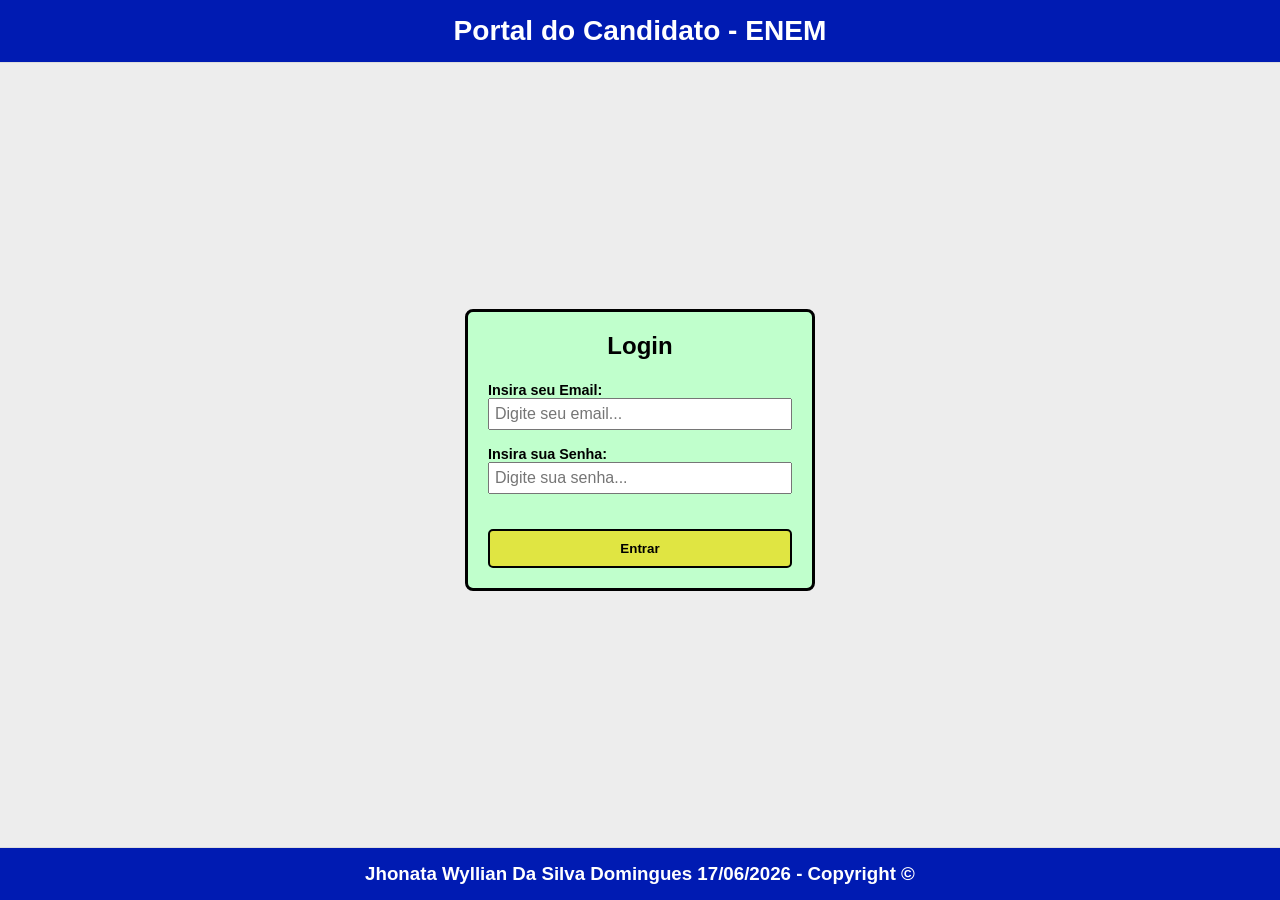
==== Login/index.html @ 7f08d665 "Segundo Commit: Adicionados HTML e CSS do Cadastro e Login" ====
<!DOCTYPE html>
<html lang="pt-BR">
<head>
    <meta charset="UTF-8">
    <meta name="viewport" content="width=device-width, initial-scale=1.0">
    <title>Login</title>
    <script defer src="script.js"></script>
    <link rel="stylesheet" href="style.css">
</head>
<body>
    
    <header class="cabecalho">
            <h3>Portal do Candidato - ENEM</h3>
    </header>

    <div class="box">

        <h1 class="title-box">Login</h1>

        <label for="text">
            Insira seu Email:
            <br>
            <input type="Email" id="email" class="login" placeholder="Digite seu email..." required>
        </label>

        <label for="senha">
            Insira sua Senha:
            <br>
            <input type="password" id="senha" class="login" placeholder="Digite sua senha..." required>
        </label>

        <button class="btn-valid">Entrar</button>
    </div>

    <footer class="rodape">
        <h3>Jhonata Wyllian Da Silva Domingues 17/06/2026 - Copyright ©</h3>
    </footer>

</body>
</html>
---- Login/style.css ----
* {
    padding: 0;
    margin: 0;
    box-sizing: border-box;
    font-family: sans-serif;
}

body {
    display: flex;
    align-items: center;
    flex-direction: column;
    min-height: 100vh;
    background-color: #ededed;
    padding-top: 80px;
    padding-bottom: 80px;
}

header {
    position: fixed; 
    top: 0;
    left: 0;
    z-index: 1000;
    width: 100%;
    display: flex;
    justify-content: center; 
    padding: 15px;
    color: white;
    font-size: 1.5rem;
    background-color: #001bb2; 
    border-bottom: 1px solid #ddd;
}

.box {
    margin-top: auto;
    margin-bottom: auto;
    display: flex;
    align-items: center;
    flex-direction: column;
    padding: 20px;
    padding-top: 70px; 
    height: auto;
    max-height: 65vh;
    overflow-y: auto;
    width: 350px;
    background-color: #c0ffcc;
    border: 3px solid #000000; 
    gap: 1rem;
    border-radius: 8px;
    position: relative;
}

label {
    width: 100%;
    text-align: left;
    font-size: 0.9rem;
    font-weight: bold;
}

.login {
    width: 100%;
    padding: 5px;
    font-size: 1rem;
    
}

.title-box {
    position: absolute;
    top: 20px;
    font-size: 1.5rem;
    font-weight: bold;
    color: #000000;
}

.btn-valid {
    width: 100%;
    margin-top: 1.2rem;
    padding: 10px 20px;
    color: #000000;
    background-color: #e0e542;
    border: 2px solid #000000;
    border-radius: 5px;
    font-weight: bold;
    cursor: pointer;
}

.btn-valid:hover {
    background-color: #27ae60;
    color: #ffffff;
}

footer {
    position: fixed;
    bottom: 0;
    left: 0;
    width: 100%;
    display: flex;
    justify-content: center;
    padding: 15px;
    color: white;
    font-size: 1rem;
    background-color: #001bb2; 
    border-top: 1px solid #ddd;
}
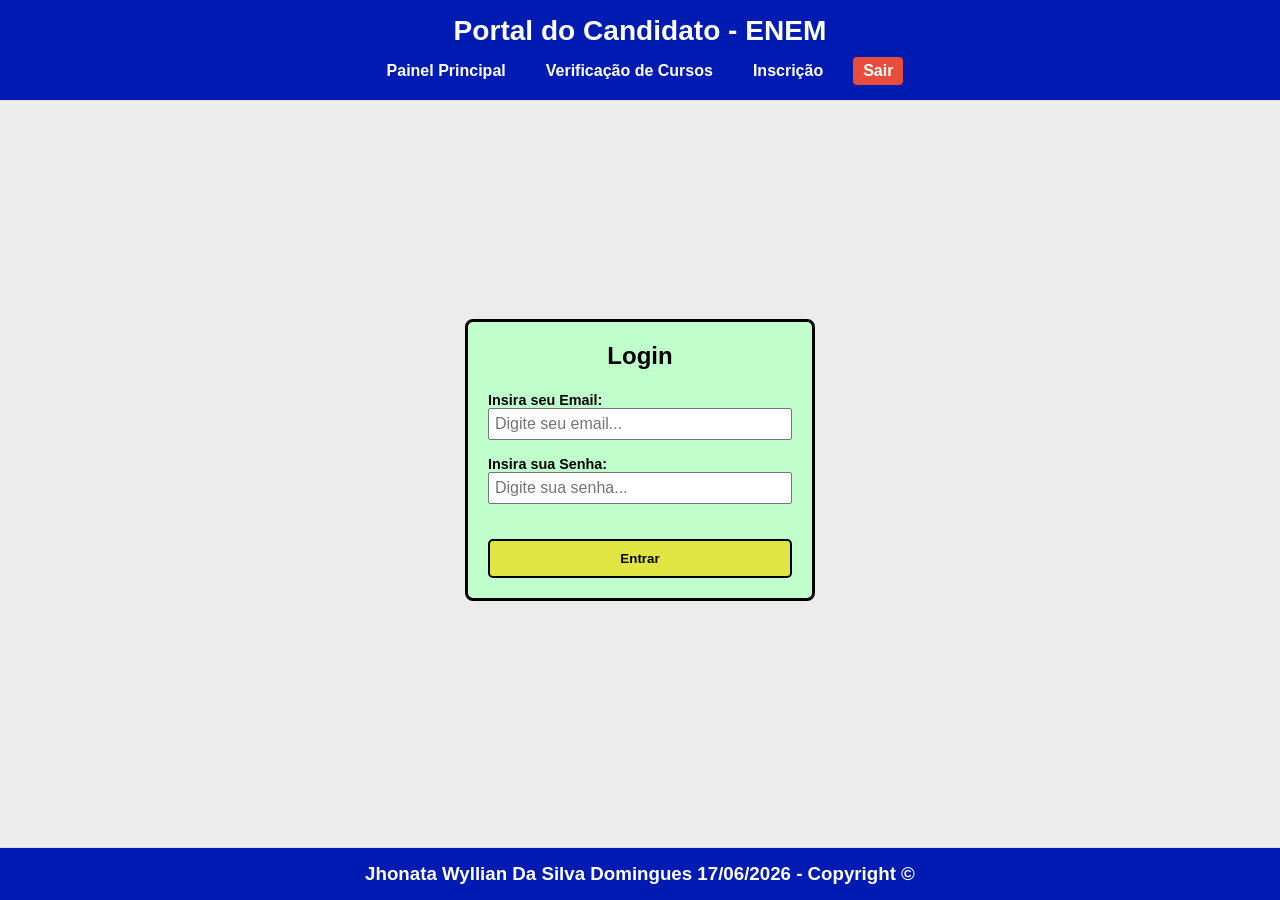
==== commit a4644869: "Quarto Commit: Atualizei o HTML e CSS de todas as páginas e adicionei mais as 2 Págins de 'Cursos' e" ====
--- a/Login/index.html
+++ b/Login/index.html
@@ -3,24 +3,30 @@
 <head>
     <meta charset="UTF-8">
     <meta name="viewport" content="width=device-width, initial-scale=1.0">
-    <title>Login</title>
+    <title>Login - ENEM</title>
     <script defer src="script.js"></script>
     <link rel="stylesheet" href="style.css">
 </head>
 <body>
     
     <header class="cabecalho">
-            <h3>Portal do Candidato - ENEM</h3>
+        <h3>Portal do Candidato - ENEM</h3>
+        <nav class="menu-nav">
+            <a href="../AreaCandidato/painel_principal.html" class="nav-link">Painel Principal</a>
+            <a href="../AreaCandidato/cursos.html" class="nav-link">Verificação de Cursos</a>
+            <a href="../Cadastro/index2.html" class="nav-link">Inscrição</a>
+            <a href="index.html" class="nav-link btn-sair">Sair</a>
+        </nav>
     </header>
 
     <div class="box">
 
         <h1 class="title-box">Login</h1>
 
-        <label for="text">
+        <label for="email">
             Insira seu Email:
             <br>
-            <input type="Email" id="email" class="login" placeholder="Digite seu email..." required>
+            <input type="email" id="email" class="login" placeholder="Digite seu email..." required>
         </label>
 
         <label for="senha">
@@ -29,7 +35,7 @@
             <input type="password" id="senha" class="login" placeholder="Digite sua senha..." required>
         </label>
 
-        <button class="btn-valid">Entrar</button>
+        <button class="botao-login">Entrar</button>
     </div>
 
     <footer class="rodape">
--- a/Login/style.css
+++ b/Login/style.css
@@ -11,7 +11,7 @@
     flex-direction: column;
     min-height: 100vh;
     background-color: #ededed;
-    padding-top: 80px;
+    padding-top: 100px;
     padding-bottom: 80px;
 }
 
@@ -22,12 +22,44 @@
     z-index: 1000;
     width: 100%;
     display: flex;
+    flex-direction: column;
+    align-items: center;
     justify-content: center; 
     padding: 15px;
     color: white;
     font-size: 1.5rem;
     background-color: #001bb2; 
     border-bottom: 1px solid #ddd;
+    gap: 10px;
+}
+
+.menu-nav {
+    display: flex;
+    gap: 20px;
+}
+
+.nav-link {
+    color: #ffffff;
+    text-decoration: none;
+    font-size: 1rem;
+    font-weight: bold;
+    padding: 5px 10px;
+    border-radius: 4px;
+}
+
+.nav-link:hover {
+    background-color: #e0e542;
+    color: #000000;
+}
+
+.btn-sair {
+    background-color: #e74c3c;
+    border-radius: 4px;
+}
+
+.btn-sair:hover {
+    background-color: #c0392b;
+    color: #ffffff;
 }
 
 .box {
@@ -49,6 +81,38 @@
     position: relative;
 }
 
+
+.container-cards {
+    display: flex;
+    gap: 20px;
+    width: 100%;
+    justify-content: center;
+}
+
+.card-btn {
+    display: flex;
+    align-items: center;
+    justify-content: center;
+    width: 180px;
+    height: 120px;
+    background-color: #e0e542;
+    border: 3px solid #000000;
+    border-radius: 8px;
+    text-decoration: none;
+    color: #000000;
+    font-weight: bold;
+    font-size: 1.1rem;
+    text-align: center;
+    padding: 10px;
+    cursor: pointer;
+}
+
+.card-btn:hover {
+    background-color: #27ae60;
+    color: #ffffff;
+}
+
+
 label {
     width: 100%;
     text-align: left;
@@ -60,7 +124,6 @@
     width: 100%;
     padding: 5px;
     font-size: 1rem;
-    
 }
 
 .title-box {
@@ -71,7 +134,7 @@
     color: #000000;
 }
 
-.btn-valid {
+.botao-login {
     width: 100%;
     margin-top: 1.2rem;
     padding: 10px 20px;
@@ -83,7 +146,7 @@
     cursor: pointer;
 }
 
-.btn-valid:hover {
+.botao-login:hover {
     background-color: #27ae60;
     color: #ffffff;
 }
@@ -100,4 +163,4 @@
     font-size: 1rem;
     background-color: #001bb2; 
     border-top: 1px solid #ddd;
-}
+}
